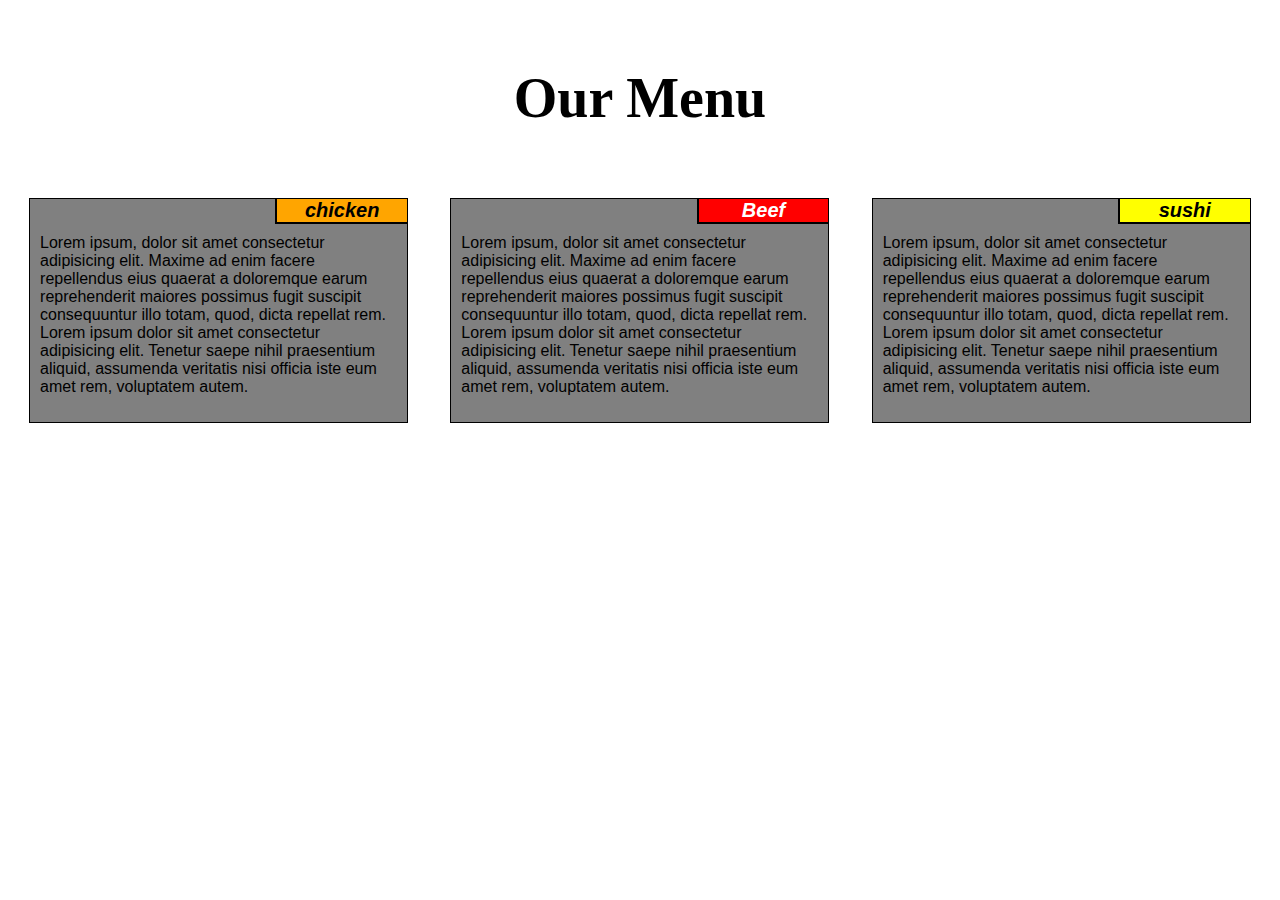
==== site/MODULE2-solution/subham.html @ 21a6e6cb "Assignment-2 answers" ====
<!DOCTYPE html>
<html lang="en">

<head>
    <meta charset="UTF-8">
    <meta name="viewport" content="width=device-width, initial-scale=1.0">
    <meta http-equiv="X-UA-Compatible" content="ie=edge">
    <title>Assignment solun for module 2</title>
    <link rel="stylesheet" href="css/subham.css">

</head> 
<!-- <style>
    * {
        box-sizing: border-box;
    }

    header {
        text-align: center;
        margin-bottom: 65px;
        height: 20px;
        padding: 20px 20px;
    }

    section {
        border: 1px solid black;
        background-color: grey;
        width: 90%;
        margin-left: auto;
        margin-right: auto;
        margin-bottom: 20px;
        font-family: Arial, Helvetica, sans-serif;
    }

    div>div>p {
        text-align: center;

    }

    h2 {
        float: right;
        border-bottom: 2px solid black;
        border-left: 2px solid black;
        margin: 0;
        width: 171px;
        text-align: center;
        font-style: oblique;
    }

    p {
        clear: right;
        padding: 10px;
    }

    #chicken {
        background-color: orange;
    }

    #Beef {
        background-color: red;
        color: white;
    }

    #sushi {
        background-color: yellow;
    }

    /* for mobile view */
    .row {
        width: 100%;
    }

    /* for desktop view*/
    @media (min-width: 992px) {

        .col-lg-1,
        .col-lg-2,
        .col-lg-3,
        .col-lg-4,
        .col-lg-5,
        .col-lg-6,
        .col-lg-7,
        .col-lg-8,
        .col-lg-9,
        .col-lg-10,
        .col-lg-11,
        .col-lg-12 {
            float: left;
            /* border: 1px solid green; */
        }

        .col-lg-1 {
            width: 8.33%;
        }

        .col-lg-2 {
            width: 16.66%;
        }

        .col-lg-3 {
            width: 25%;
        }

        .col-lg-4 {
            width: 33.33%;
        }

        .col-lg-5 {
            width: 41.66%;
        }

        .col-lg-6 {
            width: 50%;
        }

        .col-lg-7 {
            width: 58.33%;
        }

        .col-lg-8 {
            width: 66.66%;
        }

        .col-lg-9 {
            width: 74.99%;
        }

        .col-lg-10 {
            width: 83.33%;
        }

        .col-lg-11 {
            width: 91.66%;
        }

        .col-lg-12 {
            width: 100%;
        }
    }

    /*for tablet view*/
    @media (min-width: 768px) and (max-width: 991px) {

        .col-md-1,
        .col-md-2,
        .col-md-3,
        .col-md-4,
        .col-md-5,
        .col-md-6,
        .col-md-7,
        .col-md-8,
        .col-md-9,
        .col-md-10,
        .col-md-11,
        .col-md-12 {
            float: left;
            /* border: 1px solid green; */
        }

        .col-md-1 {
            width: 8.33%;
        }

        .col-md-2 {
            width: 16.66%;
        }

        .col-md-3 {
            width: 25%;
        }

        .col-md-4 {
            width: 33.33%;
        }

        .col-md-5 {
            width: 41.66%;
        }

        .col-md-6 {
            width: 50%;
        }

        .col-md-7 {
            width: 58.33%;
        }

        .col-md-8 {
            width: 66.66%;
        }

        .col-md-9 {
            width: 74.99%;
        }

        .col-md-10 {
            width: 83.33%;
        }

        .col-md-11 {
            width: 91.66%;
        }

        .col-md-12 {
            width: 100%;

        }

        .col-md-12>section {
            width: 95%;
        }
    }
</style>  -->

<body>
    <header>
        <h1>Our Menu</h1>
    </header>

    <div class="row">
        <div class="col-md-6 col-lg-4">
            <section>
                <h2 id="chicken">chicken</h2>
                <p>Lorem ipsum, dolor sit amet consectetur adipisicing elit. Maxime ad enim facere repellendus eius
                    quaerat
                    a doloremque earum reprehenderit maiores possimus fugit suscipit consequuntur illo totam, quod,
                    dicta
                    repellat rem. Lorem ipsum dolor sit amet consectetur adipisicing elit. Tenetur saepe nihil
                    praesentium
                    aliquid, assumenda veritatis nisi officia iste eum amet rem, voluptatem autem.</p>
            </section>
        </div>
        <div class="col-md-6 col-lg-4">
            <section>
                <h2 id="Beef">Beef</h2>
                <p>Lorem ipsum, dolor sit amet consectetur adipisicing elit. Maxime ad enim facere repellendus eius
                    quaerat
                    a doloremque earum reprehenderit maiores possimus fugit suscipit consequuntur illo totam, quod,
                    dicta
                    repellat rem. Lorem ipsum dolor sit amet consectetur adipisicing elit. Tenetur saepe nihil
                    praesentium
                    aliquid, assumenda veritatis nisi officia iste eum amet rem, voluptatem autem.</p>
            </section>
        </div>
        <div class="col-md-12 col-lg-4">
            <section>
                <h2 id="sushi">sushi</h2>
                <p>Lorem ipsum, dolor sit amet consectetur adipisicing elit. Maxime ad enim facere repellendus eius
                    quaerat
                    a doloremque earum reprehenderit maiores possimus fugit suscipit consequuntur illo totam, quod,
                    dicta
                    repellat rem. Lorem ipsum dolor sit amet consectetur adipisicing elit. Tenetur saepe nihil
                    praesentium
                    aliquid, assumenda veritatis nisi officia iste eum amet rem, voluptatem autem.</p>
            </section>
        </div>

    </div>

</body>



</html>
---- site/MODULE2-solution/css/subham.css ----
* {
    box-sizing: border-box;
}

header {
    
    font-size: 175%;
    text-align: center;
    margin-bottom: 150px;
    height: 20px;
    padding: 20px 20px;
}

section {
    border: 1px solid black;
    background-color: grey;
    width: 90%;
    margin-left: auto;
    margin-right: auto;
    margin-bottom: 20px;
    font-family: Arial, Helvetica, sans-serif;
}

div>div>p {
    text-align: center;

}

h2 {
    font-size: 125%;
    float: right;
    border-bottom: 2px solid black;
    border-left: 2px solid black;
    margin: 0;
    width: 35%;
    text-align: center;
    font-style: oblique;
}

p {
    clear: right;
    /* width: 90%; */
    padding: 10px;
}

#chicken {
    background-color: orange;
}

#Beef {
    background-color: red;
    color: white;
}

#sushi {
    background-color: yellow;
}

/* for mobile view */
.row {
    width: 100%;
}

/* for desktop view*/
@media (min-width: 992px) {

    .col-lg-1,
    .col-lg-2,
    .col-lg-3,
    .col-lg-4,
    .col-lg-5,
    .col-lg-6,
    .col-lg-7,
    .col-lg-8,
    .col-lg-9,
    .col-lg-10,
    .col-lg-11,
    .col-lg-12 {
        float: left;
        /* border: 1px solid green; */
    }

    .col-lg-1 {
        width: 8.33%;
    }

    .col-lg-2 {
        width: 16.66%;
    }

    .col-lg-3 {
        width: 25%;
    }

    .col-lg-4 {
        width: 33.33%;
    }

    .col-lg-5 {
        width: 41.66%;
    }

    .col-lg-6 {
        width: 50%;
    }

    .col-lg-7 {
        width: 58.33%;
    }

    .col-lg-8 {
        width: 66.66%;
    }

    .col-lg-9 {
        width: 74.99%;
    }

    .col-lg-10 {
        width: 83.33%;
    }

    .col-lg-11 {
        width: 91.66%;
    }

    .col-lg-12 {
        width: 100%;
    }
}

/*for tablet view*/
@media (min-width: 768px) and (max-width: 991px) {

    .col-md-1,
    .col-md-2,
    .col-md-3,
    .col-md-4,
    .col-md-5,
    .col-md-6,
    .col-md-7,
    .col-md-8,
    .col-md-9,
    .col-md-10,
    .col-md-11,
    .col-md-12 {
        float: left;
        /* border: 1px solid green; */
    }

    .col-md-1 {
        width: 8.33%;
    }

    .col-md-2 {
        width: 16.66%;
    }

    .col-md-3 {
        width: 25%;
    }

    .col-md-4 {
        width: 33.33%;
    }

    .col-md-5 {
        width: 41.66%;
    }

    .col-md-6 {
        width: 50%;
    }

    .col-md-7 {
        width: 58.33%;
    }

    .col-md-8 {
        width: 66.66%;
    }

    .col-md-9 {
        width: 74.99%;
    }

    .col-md-10 {
        width: 83.33%;
    }

    .col-md-11 {
        width: 91.66%;
    }

    .col-md-12 {
        width: 100%;

    }

    .col-md-12>section {
        width: 95%;
    }
}
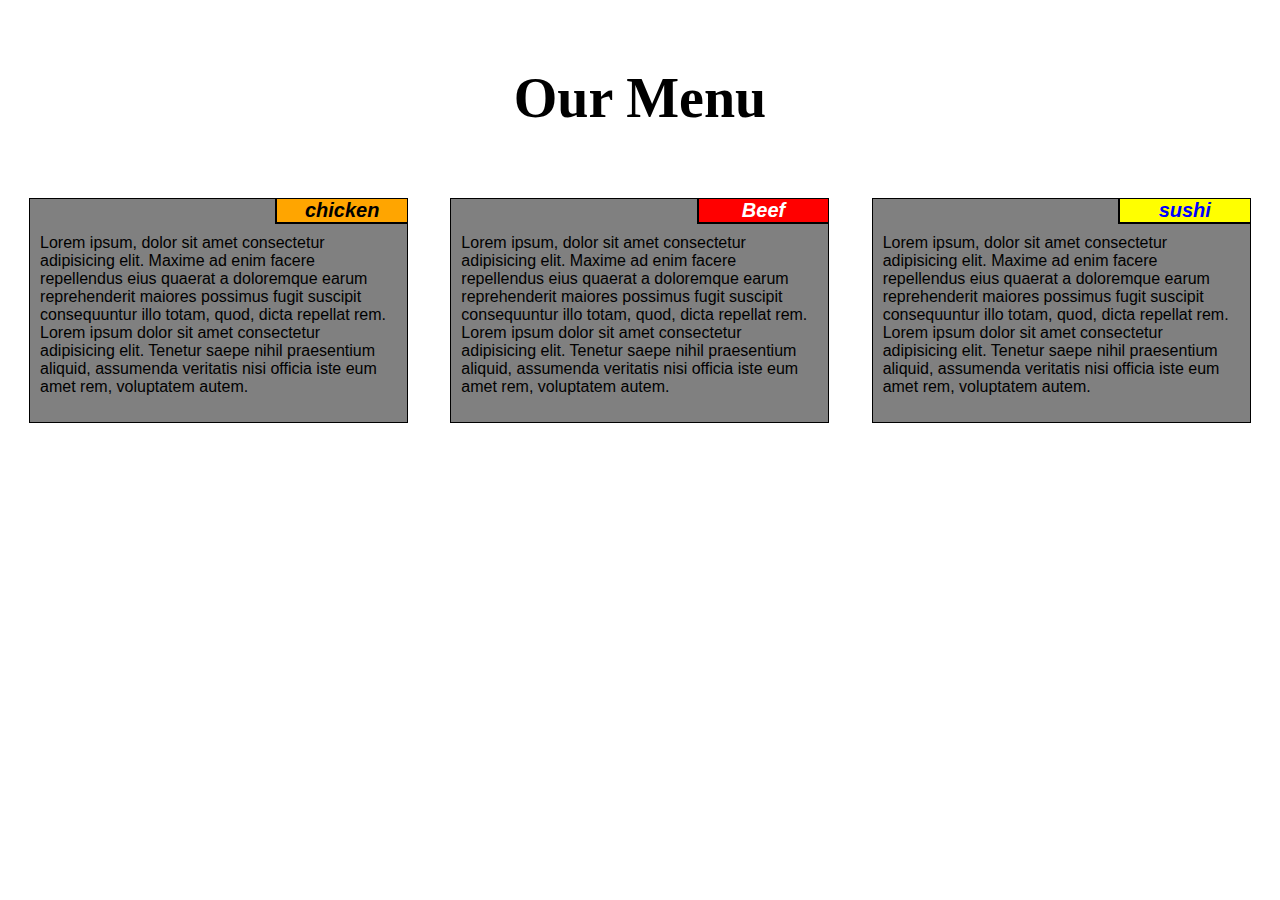
==== commit 68fca509: "Solution for assignment 2" ====
--- a/site/MODULE2-solution/subham.html
+++ b/site/MODULE2-solution/subham.html
@@ -7,210 +7,7 @@
     <meta http-equiv="X-UA-Compatible" content="ie=edge">
     <title>Assignment solun for module 2</title>
     <link rel="stylesheet" href="css/subham.css">
-
 </head> 
-<!-- <style>
-    * {
-        box-sizing: border-box;
-    }
-
-    header {
-        text-align: center;
-        margin-bottom: 65px;
-        height: 20px;
-        padding: 20px 20px;
-    }
-
-    section {
-        border: 1px solid black;
-        background-color: grey;
-        width: 90%;
-        margin-left: auto;
-        margin-right: auto;
-        margin-bottom: 20px;
-        font-family: Arial, Helvetica, sans-serif;
-    }
-
-    div>div>p {
-        text-align: center;
-
-    }
-
-    h2 {
-        float: right;
-        border-bottom: 2px solid black;
-        border-left: 2px solid black;
-        margin: 0;
-        width: 171px;
-        text-align: center;
-        font-style: oblique;
-    }
-
-    p {
-        clear: right;
-        padding: 10px;
-    }
-
-    #chicken {
-        background-color: orange;
-    }
-
-    #Beef {
-        background-color: red;
-        color: white;
-    }
-
-    #sushi {
-        background-color: yellow;
-    }
-
-    /* for mobile view */
-    .row {
-        width: 100%;
-    }
-
-    /* for desktop view*/
-    @media (min-width: 992px) {
-
-        .col-lg-1,
-        .col-lg-2,
-        .col-lg-3,
-        .col-lg-4,
-        .col-lg-5,
-        .col-lg-6,
-        .col-lg-7,
-        .col-lg-8,
-        .col-lg-9,
-        .col-lg-10,
-        .col-lg-11,
-        .col-lg-12 {
-            float: left;
-            /* border: 1px solid green; */
-        }
-
-        .col-lg-1 {
-            width: 8.33%;
-        }
-
-        .col-lg-2 {
-            width: 16.66%;
-        }
-
-        .col-lg-3 {
-            width: 25%;
-        }
-
-        .col-lg-4 {
-            width: 33.33%;
-        }
-
-        .col-lg-5 {
-            width: 41.66%;
-        }
-
-        .col-lg-6 {
-            width: 50%;
-        }
-
-        .col-lg-7 {
-            width: 58.33%;
-        }
-
-        .col-lg-8 {
-            width: 66.66%;
-        }
-
-        .col-lg-9 {
-            width: 74.99%;
-        }
-
-        .col-lg-10 {
-            width: 83.33%;
-        }
-
-        .col-lg-11 {
-            width: 91.66%;
-        }
-
-        .col-lg-12 {
-            width: 100%;
-        }
-    }
-
-    /*for tablet view*/
-    @media (min-width: 768px) and (max-width: 991px) {
-
-        .col-md-1,
-        .col-md-2,
-        .col-md-3,
-        .col-md-4,
-        .col-md-5,
-        .col-md-6,
-        .col-md-7,
-        .col-md-8,
-        .col-md-9,
-        .col-md-10,
-        .col-md-11,
-        .col-md-12 {
-            float: left;
-            /* border: 1px solid green; */
-        }
-
-        .col-md-1 {
-            width: 8.33%;
-        }
-
-        .col-md-2 {
-            width: 16.66%;
-        }
-
-        .col-md-3 {
-            width: 25%;
-        }
-
-        .col-md-4 {
-            width: 33.33%;
-        }
-
-        .col-md-5 {
-            width: 41.66%;
-        }
-
-        .col-md-6 {
-            width: 50%;
-        }
-
-        .col-md-7 {
-            width: 58.33%;
-        }
-
-        .col-md-8 {
-            width: 66.66%;
-        }
-
-        .col-md-9 {
-            width: 74.99%;
-        }
-
-        .col-md-10 {
-            width: 83.33%;
-        }
-
-        .col-md-11 {
-            width: 91.66%;
-        }
-
-        .col-md-12 {
-            width: 100%;
-
-        }
-
-        .col-md-12>section {
-            width: 95%;
-        }
-    }
-</style>  -->
-
 <body>
     <header>
         <h1>Our Menu</h1>
@@ -243,7 +40,7 @@
         </div>
         <div class="col-md-12 col-lg-4">
             <section>
-                <h2 id="sushi">sushi</h2>
+                <h2 id="sushi" style="color: blue;">sushi</h2>
                 <p>Lorem ipsum, dolor sit amet consectetur adipisicing elit. Maxime ad enim facere repellendus eius
                     quaerat
                     a doloremque earum reprehenderit maiores possimus fugit suscipit consequuntur illo totam, quod,
